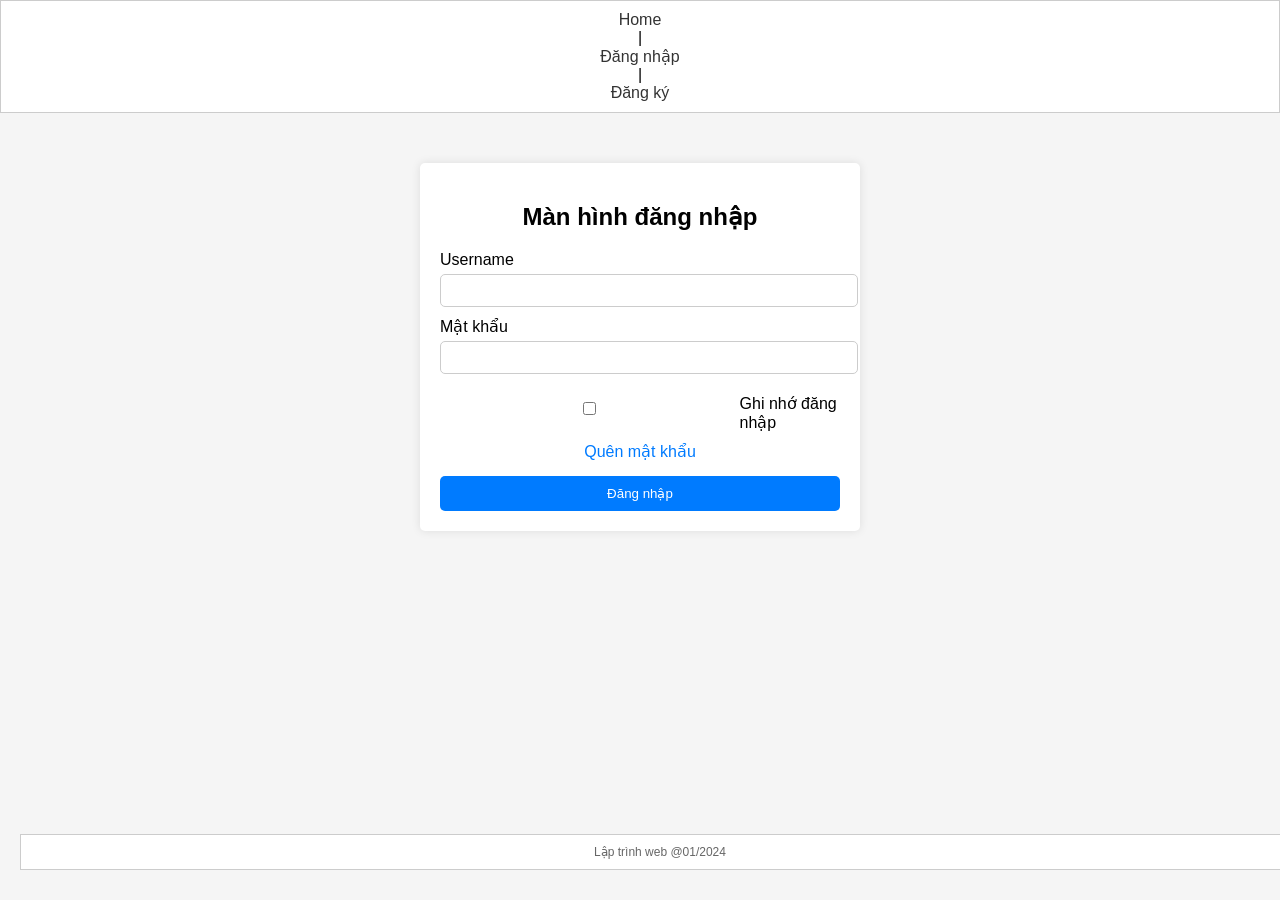
==== example-app/EXE1/login.html @ 9646a2fa "Add all" ====
<!DOCTYPE html>
<html lang="vi">
<head>
    <meta charset="UTF-8">
    <meta name="viewport" content="width=device-width, initial-scale=1.0">
    <title>Đăng nhập</title>
    <link rel="stylesheet" href="public/css/style.css">
</head>
<body>
    <header>
        <div class="header-box">
            <a href="#">Home</a> | <a href="login.html">Đăng nhập</a> | <a href="register.html">Đăng ký</a>
        </div>
    </header>
    <div class="wrapper">
        

        <div class="form-container">
            <h2>Màn hình đăng nhập</h2>
            <form>
                <label>Username</label>
                <input type="text" name="username" required>

                <label>Mật khẩu</label>
                <input type="password" name="password" required>

                <div class="remember">
                    <input type="checkbox" id="remember">
                    <label for="remember">Ghi nhớ đăng nhập</label>
                </div>

                <a href="#">Quên mật khẩu</a>
                <button type="submit">Đăng nhập</button>
            </form>
        </div>
    </div>
    <footer>
        <div class="footer-box">Lập trình web @01/2024</div>
    </footer>
</body>
</html>
---- example-app/EXE1/public/css/style.css ----
body {
    font-family: Arial, sans-serif;
    background-color: #f5f5f5;
    text-align: center;
    margin: 0;
    padding: 0;
}

.wrapper {
    width: 100%;
    max-width: 400px;
    margin: 50px auto;
    background: #fff;
    padding: 20px;
    border-radius: 5px;
    box-shadow: 0px 0px 10px rgba(0, 0, 0, 0.1);
}

.header-box, .footer-box {
    border: 1px solid #ccc;
    padding: 10px;
    text-align: center;
    background: #fff;
    margin-bottom: 20px;
}

header a {
    text-decoration: none;
    color: #333;
    margin: 0 10px;
}

h2 {
    text-align: center;
}

.form-container {
    text-align: left;
}

form label {
    display: block;
    margin-top: 10px;
}

form input {
    width: 100%;
    padding: 8px;
    margin-top: 5px;
    border: 1px solid #ccc;
    border-radius: 5px;
}

.remember {
    display: flex;
    align-items: center;
    margin-top: 10px;
}

.remember input {
    margin-right: 5px;
}

button {
    width: 100%;
    padding: 10px;
    margin-top: 15px;
    border: none;
    background: #007bff;
    color: white;
    border-radius: 5px;
    cursor: pointer;
}

button:hover {
    background: #0056b3;
}

a {
    display: block;
    text-align: center;
    margin-top: 10px;
    color: #007bff;
    text-decoration: none;
}

a:hover {
    text-decoration: underline;
}

footer {
    margin-top: 20px;
    font-size: 12px;
    color: #666;
    border-radius: 30;
}
footer {
    position: fixed;
    bottom: 0;
    left: 0;
    width: 100%;
    text-align: center;
    padding: 10px;
    margin-left: 10px;
}
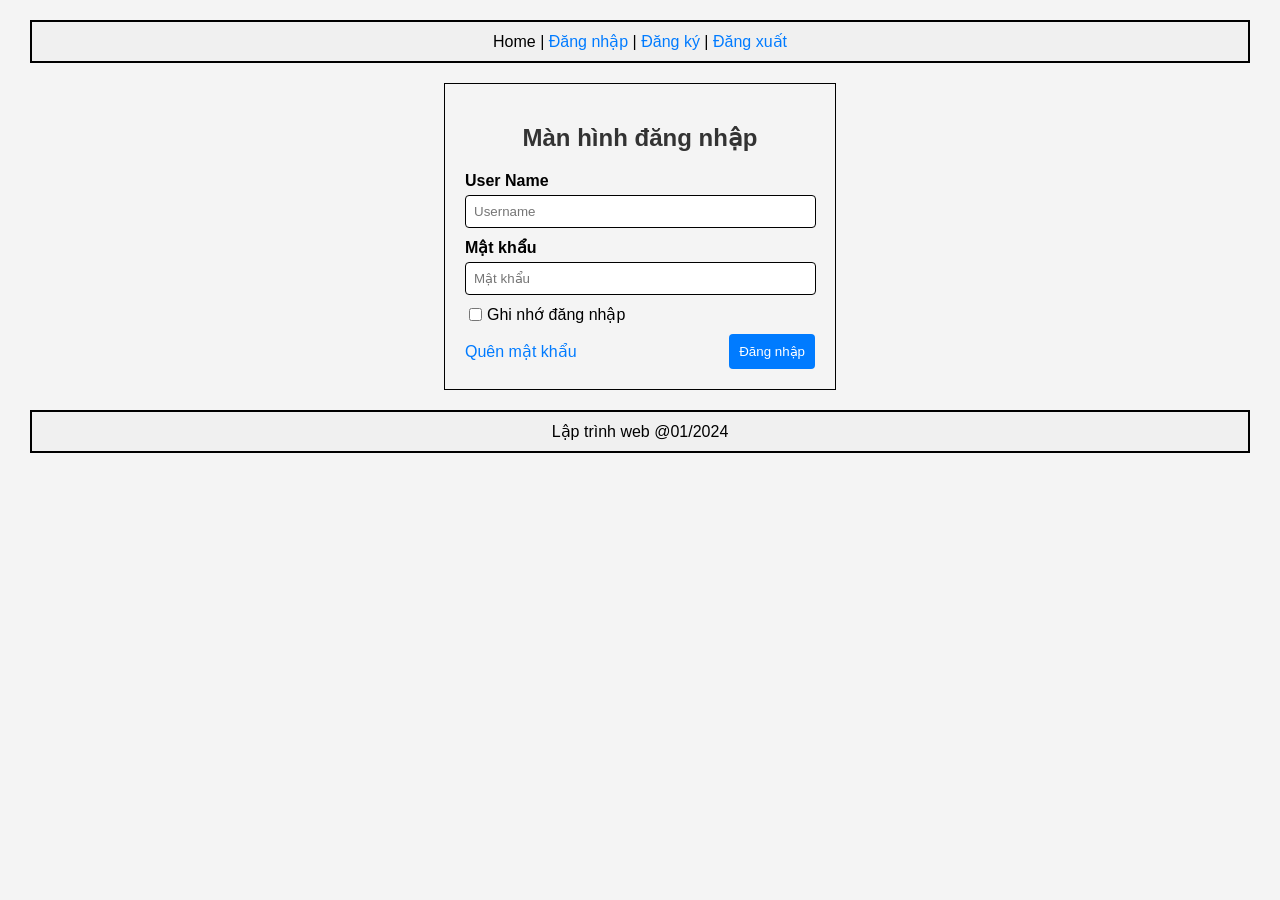
==== commit 636116c9: "Add all" ====
--- a/example-app/EXE1/login.html
+++ b/example-app/EXE1/login.html
@@ -3,39 +3,33 @@
 <head>
     <meta charset="UTF-8">
     <meta name="viewport" content="width=device-width, initial-scale=1.0">
-    <title>Đăng nhập</title>
+    <title>Quản lý người dùng</title>
     <link rel="stylesheet" href="public/css/style.css">
 </head>
 <body>
-    <header>
-        <div class="header-box">
-            <a href="#">Home</a> | <a href="login.html">Đăng nhập</a> | <a href="register.html">Đăng ký</a>
+    <div class="nav">Home | <a href="#">Đăng nhập</a> | <a href="#">Đăng ký</a> | <a href="#">Đăng xuất</a></div>
+    
+    <div class="container">
+        <h2>Màn hình đăng nhập</h2>
+        <div class="form-group">
+            <label for="username">User Name</label>
+            <input type="text" id="username" placeholder="Username">
         </div>
-    </header>
-    <div class="wrapper">
-        
-
-        <div class="form-container">
-            <h2>Màn hình đăng nhập</h2>
-            <form>
-                <label>Username</label>
-                <input type="text" name="username" required>
-
-                <label>Mật khẩu</label>
-                <input type="password" name="password" required>
-
-                <div class="remember">
-                    <input type="checkbox" id="remember">
-                    <label for="remember">Ghi nhớ đăng nhập</label>
-                </div>
-
-                <a href="#">Quên mật khẩu</a>
-                <button type="submit">Đăng nhập</button>
-            </form>
+        <div class="form-group">
+            <label for="password">Mật khẩu</label>
+            <input type="password" id="password" placeholder="Mật khẩu">
+        </div>
+        <div class="form-check">
+            <input type="checkbox" id="remember">
+            <label for="remember">Ghi nhớ đăng nhập</label>
+        </div>
+        <div class="form-actions">
+            <a href="#">Quên mật khẩu</a>
+            <button>Đăng nhập</button>
         </div>
     </div>
-    <footer>
-        <div class="footer-box">Lập trình web @01/2024</div>
-    </footer>
+    <div class="footer">Lập trình web @01/2024</div>
+    
+    
 </body>
-</html>
+</html>
--- a/example-app/EXE1/public/css/style.css
+++ b/example-app/EXE1/public/css/style.css
@@ -1,105 +1,141 @@
-body {
-    font-family: Arial, sans-serif;
-    background-color: #f5f5f5;
-    text-align: center;
-    margin: 0;
-    padding: 0;
-}
-
-.wrapper {
-    width: 100%;
-    max-width: 400px;
-    margin: 50px auto;
-    background: #fff;
+.container {
+    width: 350px;
+    margin: 20px auto;
     padding: 20px;
-    border-radius: 5px;
-    box-shadow: 0px 0px 10px rgba(0, 0, 0, 0.1);
-}
-
-.header-box, .footer-box {
-    border: 1px solid #ccc;
-    padding: 10px;
-    text-align: center;
-    background: #fff;
-    margin-bottom: 20px;
-}
-
-header a {
-    text-decoration: none;
-    color: #333;
-    margin: 0 10px;
+    border: 1px solid black;
+    text-align: left;
+    flex: 1;
 }
 
 h2 {
     text-align: center;
+    font-weight: bold;
 }
 
-.form-container {
-    text-align: left;
+.form-group {
+    
+    display: flex;
+    flex-direction: column;
+    margin-bottom: 10px;
 }
 
-form label {
-    display: block;
-    margin-top: 10px;
+.form-group label {
+    font-weight: bold;
+    margin-bottom: 5px;
 }
 
-form input {
-    width: 100%;
+input {
+    width: 95%;
     padding: 8px;
-    margin-top: 5px;
-    border: 1px solid #ccc;
-    border-radius: 5px;
+    border: 1px solid black;
+    border-radius: 4px;
 }
 
-.remember {
+.form-check {
     display: flex;
     align-items: center;
-    margin-top: 10px;
+    margin-bottom: 10px;
 }
 
-.remember input {
+.form-check input {
+    width: auto;
     margin-right: 5px;
 }
 
+.form-actions {
+    display: flex;
+    justify-content: space-between;
+    align-items: center;
+}
+
 button {
-    width: 100%;
+    background-color: #007bff;
+    color: white;
     padding: 10px;
-    margin-top: 15px;
     border: none;
-    background: #007bff;
-    color: white;
-    border-radius: 5px;
+    border-radius: 4px;
     cursor: pointer;
 }
 
 button:hover {
-    background: #0056b3;
+    background-color: #0056b3;
 }
 
 a {
-    display: block;
-    text-align: center;
-    margin-top: 10px;
+    text-decoration: none;
     color: #007bff;
-    text-decoration: none;
 }
 
 a:hover {
     text-decoration: underline;
 }
 
-footer {
-    margin-top: 20px;
-    font-size: 12px;
-    color: #666;
-    border-radius: 30;
+.nav{
+    background-color: #f0f0f0;
+    border: 2px solid black;
+    padding: 10px;
+    margin-top: 10px;
+    margin: 10px;
+    text-align: center;
 }
-footer {
-    position: fixed;
-    bottom: 0;
-    left: 0;
-    width: 100%;
+
+
+
+.footer {
+    background-color: #f0f0f0;
+    border: 2px solid black;
+    padding: 10px;
     text-align: center;
+    margin-top: auto;
+    margin-bottom: 10px;
+    margin-left: 10px;
+    margin-right: 10px;
+}
+body {
+    font-family: Arial, sans-serif;
+    margin: 20px;
+    padding: 0;
+    background-color: #f4f4f4;
+}
+
+h2 {
+    text-align: center;
+    color: #333;
+}
+
+table {
+    width: 80%;
+    margin: 20px auto;
+    border-collapse: collapse;
+    background: white;
+}
+
+th, td {
+    border: 1px solid #ccc;
     padding: 10px;
-    margin-left: 10px;
+    text-align: center;
 }
+
+th {
+    background-color: #007bff;
+    color: white;
+}
+
+tr:nth-child(even) {
+    background-color: #f2f2f2;
+}
+
+tr:hover {
+    background-color: #ddd;
+}
+
+td a {
+    text-decoration: none;
+    color: #007bff;
+    margin: 0 5px;
+}
+
+td a:hover {
+    text-decoration: underline;
+}
+
